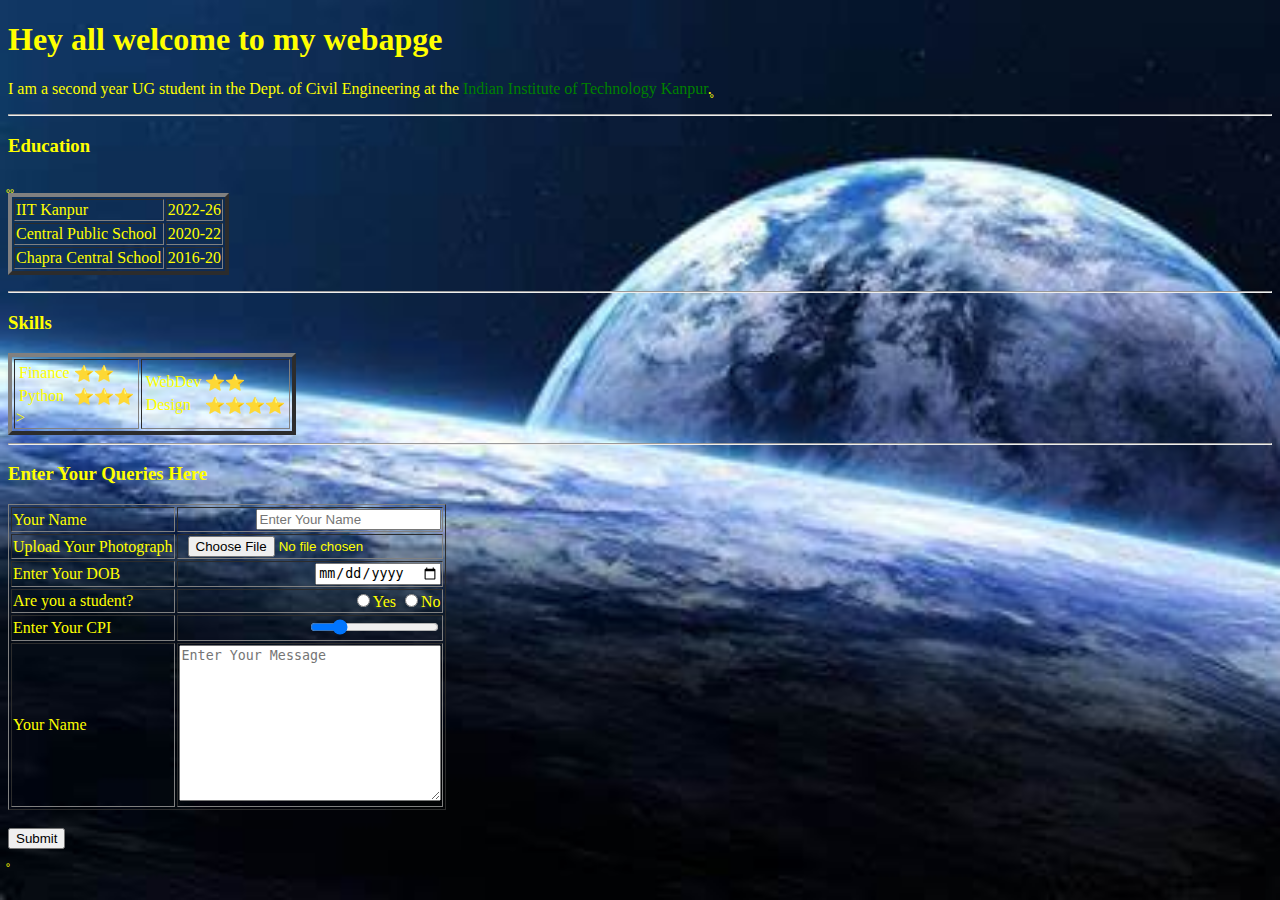
==== index.html @ 23d87c0d "Update and rename new.html to index.html" ====
<!DOCTYPE html>
<html lang="en">

<head>
    <meta charset="UTF-8">

    <!-- meta attribute is used to get a particular set of characters which 
    we can use in our webpage like UTF-8 nearly contains all of the required characters needed -->

    <meta http-equiv="X-UA-Compatible" content="IE=edge">
    <meta name="viewport" content="width=device-width, initial-scale=1.0">
    <title>Aditya's Personal WebPage</title>
</head>

<body>
    <style>
        body {
            background-image: url('horizon.jpeg');
            background-repeat: no-repeat;
            background-attachment: fixed;
            background-size: cover;
            color: yellow;
        }

        a:link {
            color: green;
            background-color: transparent;
            text-decoration: none;
        }

        a:visited {
            color: rgb(231, 226, 217);
            background-color: transparent;
            text-decoration: none;
        }

        a:hover {
            color: red;
            background-color: transparent;
            text-decoration: underline;
        }

        a:active {
            color: yellow;
            background-color: transparent;
            text-decoration: underline;
        }
    </style>
    <!-- <img src="horizon.jpeg" alt=""> -->
    <h1>Hey all welcome to my webapge</h1>
    <p>I am a second year UG student in the Dept. of Civil Engineering at the <a href="https://iitk.ac.in">Indian
            Institute of Technology Kanpur</a>.̥</p>
    <hr>
    <h3>Education</h3>
    <p>
        <!-- <ul>
            <li>IIT Kanpur : 2022-2026</li> 
            <li>Central Public School : 2020-2022 </li> 
            <li>Chapra Central School : 2016-2020</li> 
        </ul> -->
    <table border="4">
        <tr>
            <td>IIT Kanpur</td>
            <td>2022-26</td>
        </tr>
        <tr>
            <td>Central Public School</td>
            <td>2020-22</td>
        </tr>
        <tr>
            <td>Chapra Central School</td>̥
            <td>2016-20</td>
        </tr>̥
    </table>
    </p>
    <hr>
    <h3>Skills</h3>
    <!-- <table border="4"> -->
    <table border="4">
        <tr>
            <td>
                <table>
                    <tr>
                        <td>Finance</td>
                        <td>⭐⭐</td>
                    </tr>
                    <tr>
                        <td>Python</td>
                        <td>⭐⭐⭐</td>
                    </tr>
                </table>>
            </td>
            <td>
                <table>
                    <tr>
                        <td>WebDev</td>
                        <td>⭐⭐</td>
                    </tr>
                    <tr>
                        <td>Design</td>
                        <td>⭐⭐⭐⭐</td>
                    </tr>
                </table>
            </td>
        </tr>
    </table>
    <hr>
    <h3><b>Enter Your Queries Here</b></h3>
    <!-- <form action="form.php">
        <label for="">
            Your Details
            <input type="text"><br>
            <input type="submit"><br>
            <input type="file"><br>
            <input type="date"><br>
            <input type="radio"><br>
            <input type="range">
        </label>
    </form> -->

    <form action="">
        <table border="1">
            <tr>
                <td>
                    <label for="">
                        Your Name
                    </label>
                </td>
                <td align="right">
                    <input type="text" placeholder="Enter Your Name"> 
                </td>
            </tr>
            <!-- <label for="">
        </label> -->
            <tr>
                <td>
                    <label for="">
                        Upload Your Photograph
                    </label>
                </td>
                <td align="right">  
                    <!-- this cell is not aligning don't know why ?? -->
                    <input type="file">
                </td>
            </tr>
            <tr>
                <td>
                    <label for="">
                        Enter Your DOB
                    </label>
                </td>
                <td align="right">
                    <input type="date">
                </td>
            </tr>
            <tr>
                <td>
                    <label for="">
                        Are you a student?
                    </label>
                </td>
                <td align="right">
                    <input type="radio" value="Yes" id="Yes" name="student">Yes
                    <input type="radio" value="No" id="No" name="student">No
                </td>
                <!-- for radio to work properly that is only one option can be selected "name" of all input have to be same -->
                <!-- "value" can be different -->
            </tr>
            <tr>
                <td>
                    <label for="">
                        Enter Your CPI
                    </label>
                </td>
                <td align="right">
                    <input type="range" min="0.00" max="10.00" step="2" value="2">
                    <!-- step value is equal to the value by which successive selctions differ -->
                    <!-- value is the initial value set in the slider -->
                </td>
            </tr>
            <tr>
                <td>
                    <label for="">
                        Your Name
                    </label>
                </td>
                <td align="right">
                    <textarea name="" id="" cols="30" rows="10" placeholder="Enter Your Message"></textarea>
                    <!-- <textarea name="" id="" cols="30" rows="10" placeholder="Enter Your Message">Hello Guys !!</textarea><br> -->
                </td>
            </tr>
        </table>
        <br>
        <input type="submit">
    </form>
</body>

</html>̥
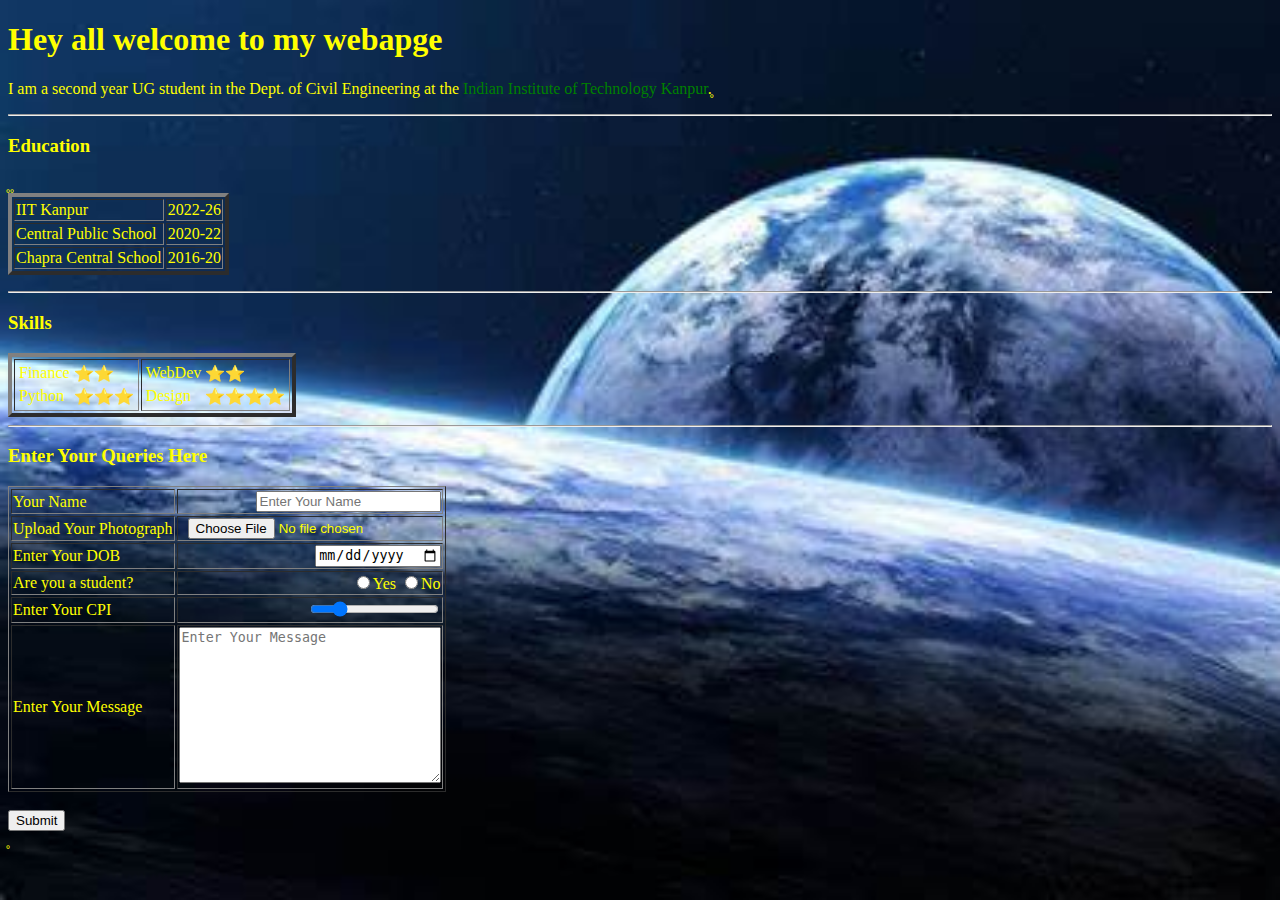
==== commit 6811f03a: "Update index.html" ====
--- a/index.html
+++ b/index.html
@@ -10,9 +10,9 @@
     <meta http-equiv="X-UA-Compatible" content="IE=edge">
     <meta name="viewport" content="width=device-width, initial-scale=1.0">
     <title>Aditya's Personal WebPage</title>
-</head>
-
-<body>
+
+    <!-- style tag is placed inside head tag -->
+
     <style>
         body {
             background-image: url('horizon.jpeg');
@@ -46,6 +46,9 @@
             text-decoration: underline;
         }
     </style>
+</head>
+
+<body>
     <!-- <img src="horizon.jpeg" alt=""> -->
     <h1>Hey all welcome to my webapge</h1>
     <p>I am a second year UG student in the Dept. of Civil Engineering at the <a href="https://iitk.ac.in">Indian
@@ -88,7 +91,7 @@
                         <td>Python</td>
                         <td>⭐⭐⭐</td>
                     </tr>
-                </table>>
+                </table>
             </td>
             <td>
                 <table>
@@ -181,7 +184,7 @@
             <tr>
                 <td>
                     <label for="">
-                        Your Name
+                        Enter Your Message
                     </label>
                 </td>
                 <td align="right">
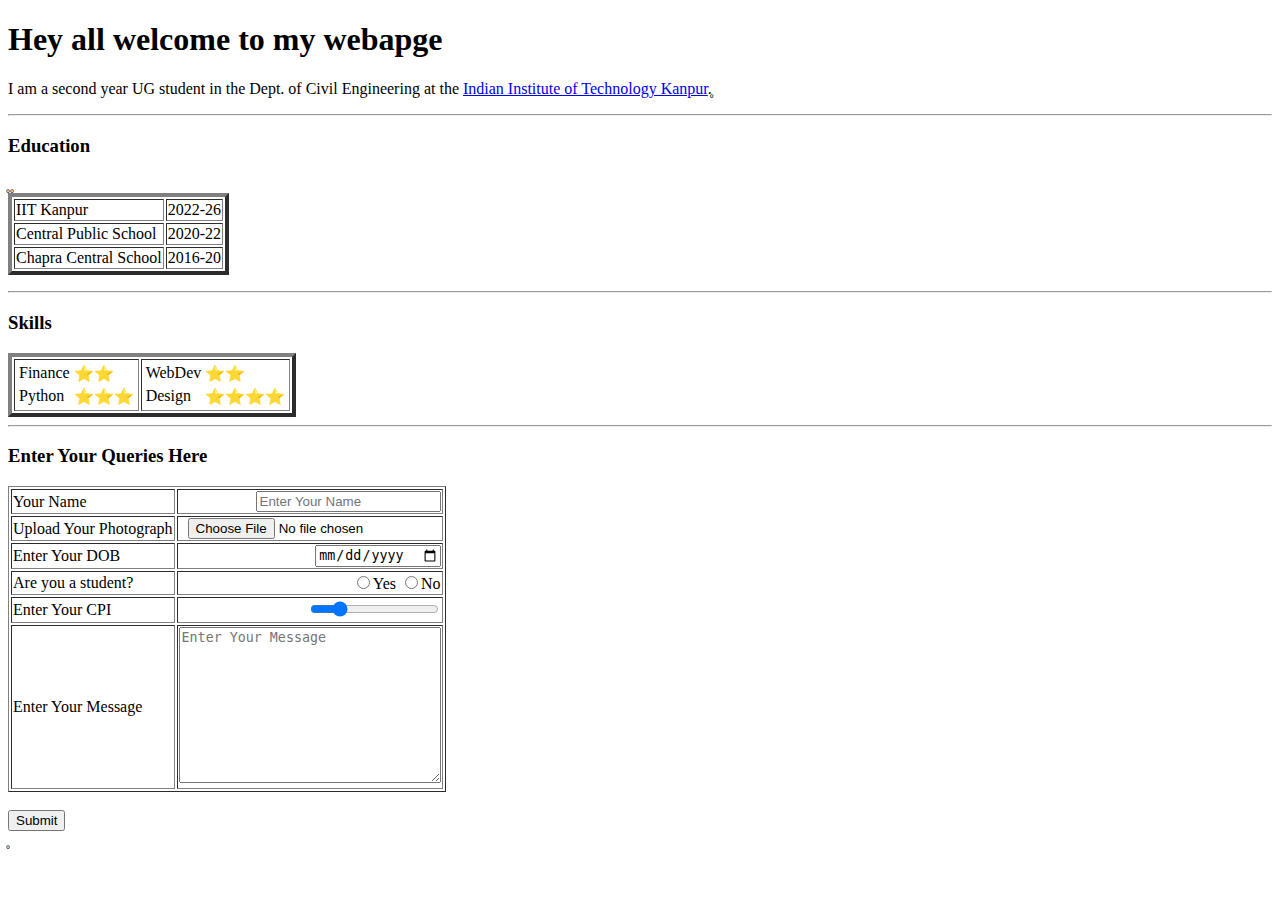
==== commit 4a7b718d: "Update index.html" ====
--- a/index.html
+++ b/index.html
@@ -10,42 +10,13 @@
     <meta http-equiv="X-UA-Compatible" content="IE=edge">
     <meta name="viewport" content="width=device-width, initial-scale=1.0">
     <title>Aditya's Personal WebPage</title>
+    <link rel="stylesheet" href="css/styles.css">
 
-    <!-- style tag is placed inside head tag -->
+    <!-- So got it, actually we have to create a folder at the same level as the index.html file and 
+    then inside it add the css file -->
 
-    <style>
-        body {
-            background-image: url('horizon.jpeg');
-            background-repeat: no-repeat;
-            background-attachment: fixed;
-            background-size: cover;
-            color: yellow;
-        }
+    <!-- style t̥ag is placed inside head tag -->
 
-        a:link {
-            color: green;
-            background-color: transparent;
-            text-decoration: none;
-        }
-
-        a:visited {
-            color: rgb(231, 226, 217);
-            background-color: transparent;
-            text-decoration: none;
-        }
-
-        a:hover {
-            color: red;
-            background-color: transparent;
-            text-decoration: underline;
-        }
-
-        a:active {
-            color: yellow;
-            background-color: transparent;
-            text-decoration: underline;
-        }
-    </style>
 </head>
 
 <body>
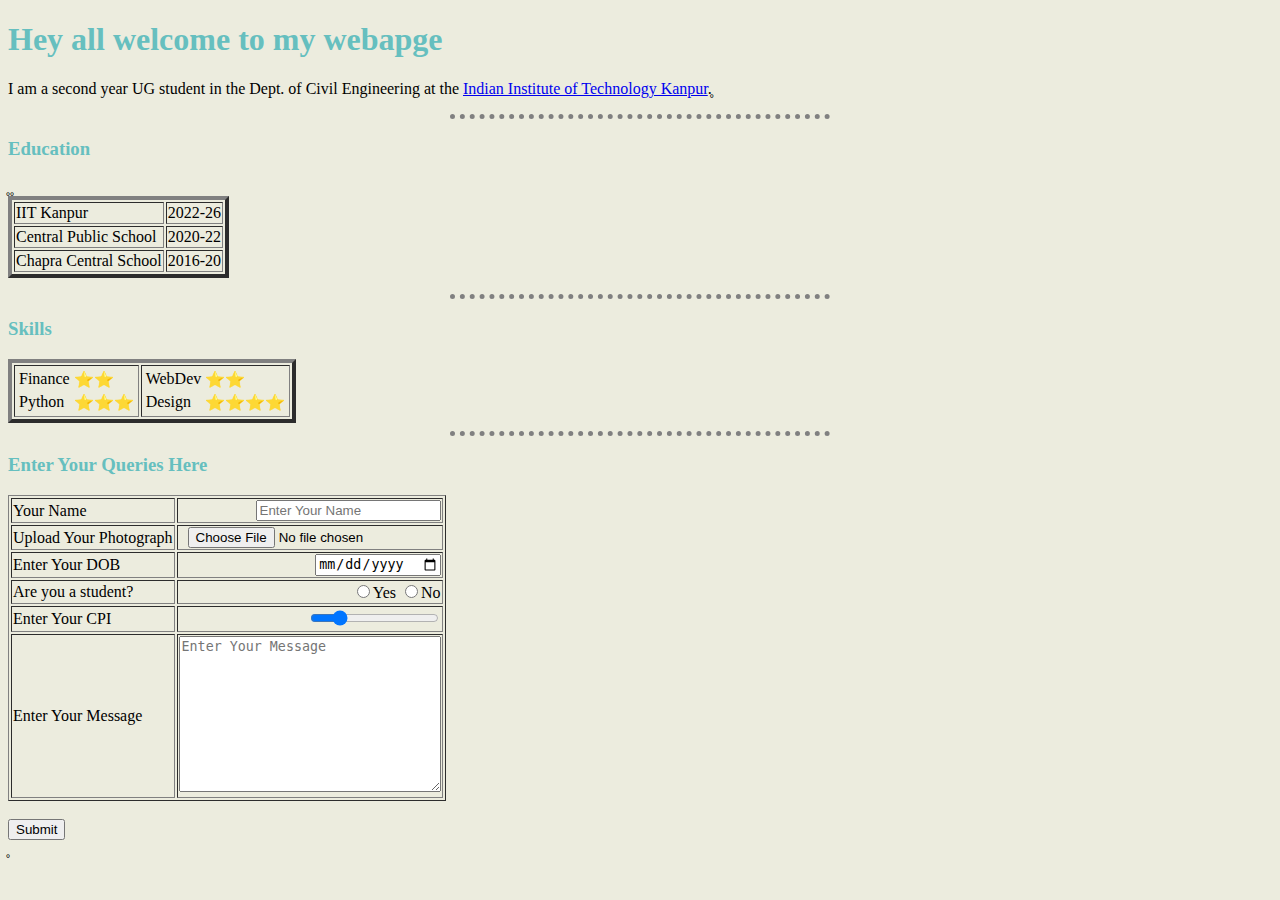
==== commit 13c5f806: "Update index.html" ====
--- a/index.html
+++ b/index.html
@@ -10,7 +10,7 @@
     <meta http-equiv="X-UA-Compatible" content="IE=edge">
     <meta name="viewport" content="width=device-width, initial-scale=1.0">
     <title>Aditya's Personal WebPage</title>
-    <link rel="stylesheet" href="css/styles.css">
+    <link rel="stylesheet" href="styles.css">
 
     <!-- So got it, actually we have to create a folder at the same level as the index.html file and 
     then inside it add the css file -->
--- a/styles.css
+++ b/styles.css
@@ -0,0 +1,67 @@
+body {
+    /* background-image: url('horizon.jpeg'); */
+    background-repeat: no-repeat;
+    background-attachment: fixed;
+    background-size: cover;
+    color: black;
+    background-color: rgb(236, 236, 222);
+}
+
+a:link {̥
+    color: green;
+    background-color: transparent;
+    text-deco̥ration: none;
+}
+
+a:visited {
+    color: rgb(147, 99, 9);
+    background-color: transparent;
+    text-decoration: none;
+}
+
+a:hover {
+    color: red;
+    background-color: transparent;
+    text-decoration: underline;
+}
+
+a:active {
+    color: yellow;
+    background-color: transparent;
+    text-decoration: underline;
+}
+
+hr {
+    width: 30%;
+    /* border-style: dotted none none; */
+    /* either we can use three values for border style as shown to in which first value applies to top,
+    2nd to bottom and 3rd to right & left */
+    /* or we can use border-top-style along with border-style*/
+    
+    border-style: none;
+    border-top-style: dotted;
+
+    /* in this case remember that if we write border-style later it will dominate the earlier
+    border-top-style so write it first */
+
+    border-color: grey;
+    border-width: 5px;
+    height: 0px;
+    /* background-color: white; */
+}
+
+h1 {
+    color: #66bfbf;
+}
+
+h3 {
+    color: #66bfbf;
+}
+
+img {
+    /* border-radius: 40%; */
+    /* height: 200px; */
+    max-width: 100%;
+    /* by default the height is set to adjust by auto */
+
+}